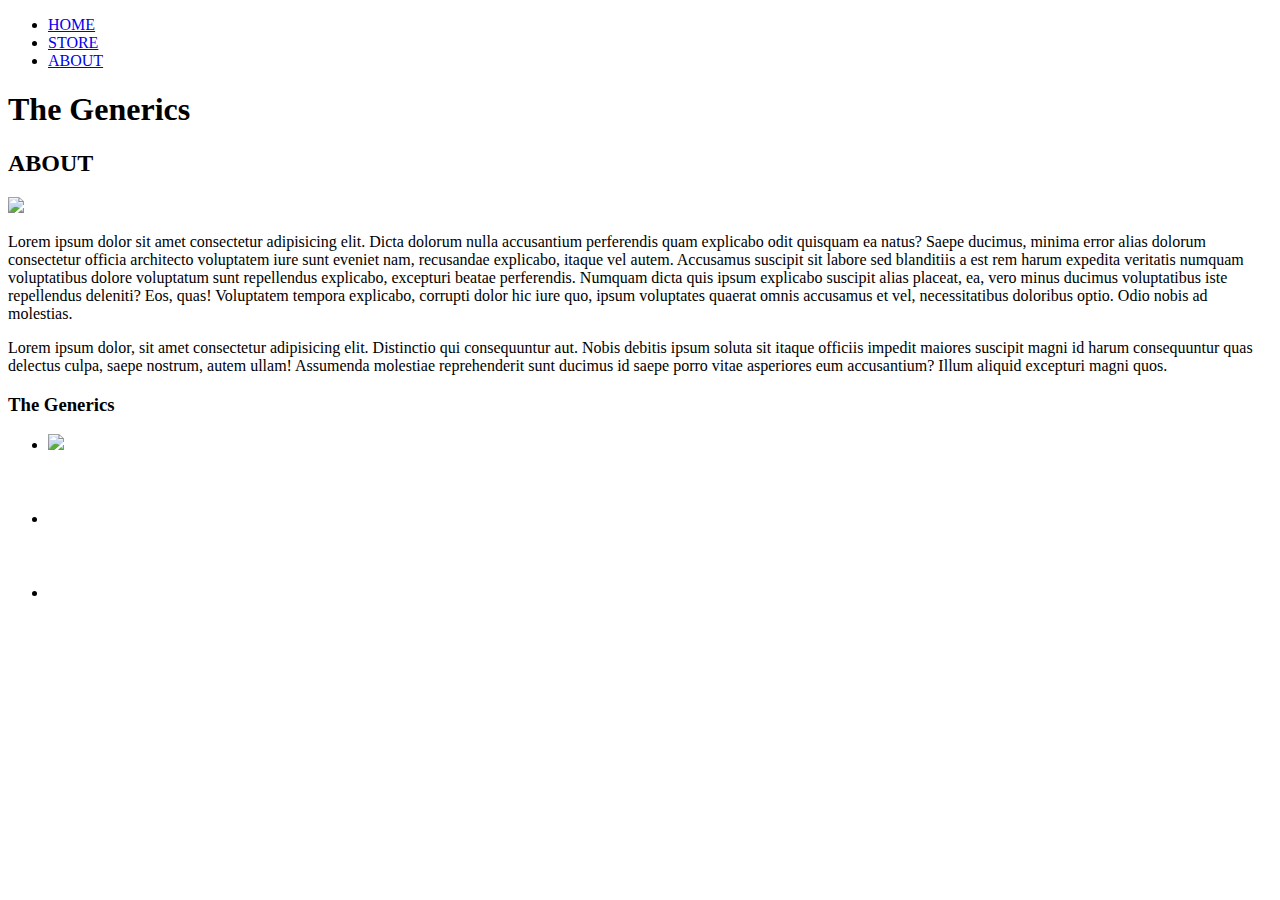
==== about.html @ fbceff6d "c" ====
<!DOCTYPE html>
<html>
    <head>
        <title>The Generics | About</title>
        <meta name="description" content="This is the description">
        <link rel="stylesheet" href="styles.css" />
    </head>
    <body>
        <header class="main-header">
            <nav class="nav main-nav">
                <ul>
                    <li><a href="index.html">HOME</a></li>
                    <li><a href="store.html">STORE</a></li>
                    <li><a href="about.html">ABOUT</a></li>
                </ul>
            </nav>
            <h1 class="band-name band-name-large">The Generics</h1>
        </header>

        <section class="content-section container">
            <h2 class="section-header">ABOUT</h2>
            <img class="about-band-image" src="Images/Band Members.png">
            <p>Lorem ipsum dolor sit amet consectetur adipisicing elit. Dicta dolorum nulla accusantium perferendis quam explicabo odit quisquam ea natus? Saepe ducimus, minima error alias dolorum consectetur officia architecto voluptatem iure sunt eveniet nam, recusandae explicabo, itaque vel autem. Accusamus suscipit sit labore sed blanditiis a est rem harum expedita veritatis numquam voluptatibus dolore voluptatum sunt repellendus explicabo, excepturi beatae perferendis. Numquam dicta quis ipsum explicabo suscipit alias placeat, ea, vero minus ducimus voluptatibus iste repellendus deleniti? Eos, quas! Voluptatem tempora explicabo, corrupti dolor hic iure quo, ipsum voluptates quaerat omnis accusamus et vel, necessitatibus doloribus optio. Odio nobis ad molestias.</p>
            <p>Lorem ipsum dolor, sit amet consectetur adipisicing elit. Distinctio qui consequuntur aut. Nobis debitis ipsum soluta sit itaque officiis impedit maiores suscipit magni id harum consequuntur quas delectus culpa, saepe nostrum, autem ullam! Assumenda molestiae reprehenderit sunt ducimus id saepe porro vitae asperiores eum accusantium? Illum aliquid excepturi magni quos.</p>
        </section>
        
        <footer class="main-footer">
            <div class="container main-footer-container">
                <h3 class="band-name">The Generics</h3>
                <ul class="nav footer-nav">
                    <li>
                        <a href="https://www.youtube.com" target="_blank">
                            <img src="Images/YouTube Logo.png">
                        </a>
                    </li>
                    <li>
                        <a href="https://www.spotify.com" target="_blank">
                            <img src="Images/Spotify Logo.png">
                        </a>
                    </li>
                    <li>
                        <a href="https://www.facebook.com" target="_blank">
                            <img src="Images/Facebook Logo.png">
                        </a>
                    </li>
                </ul>
            </div>
        </footer>
    </body>
</html>
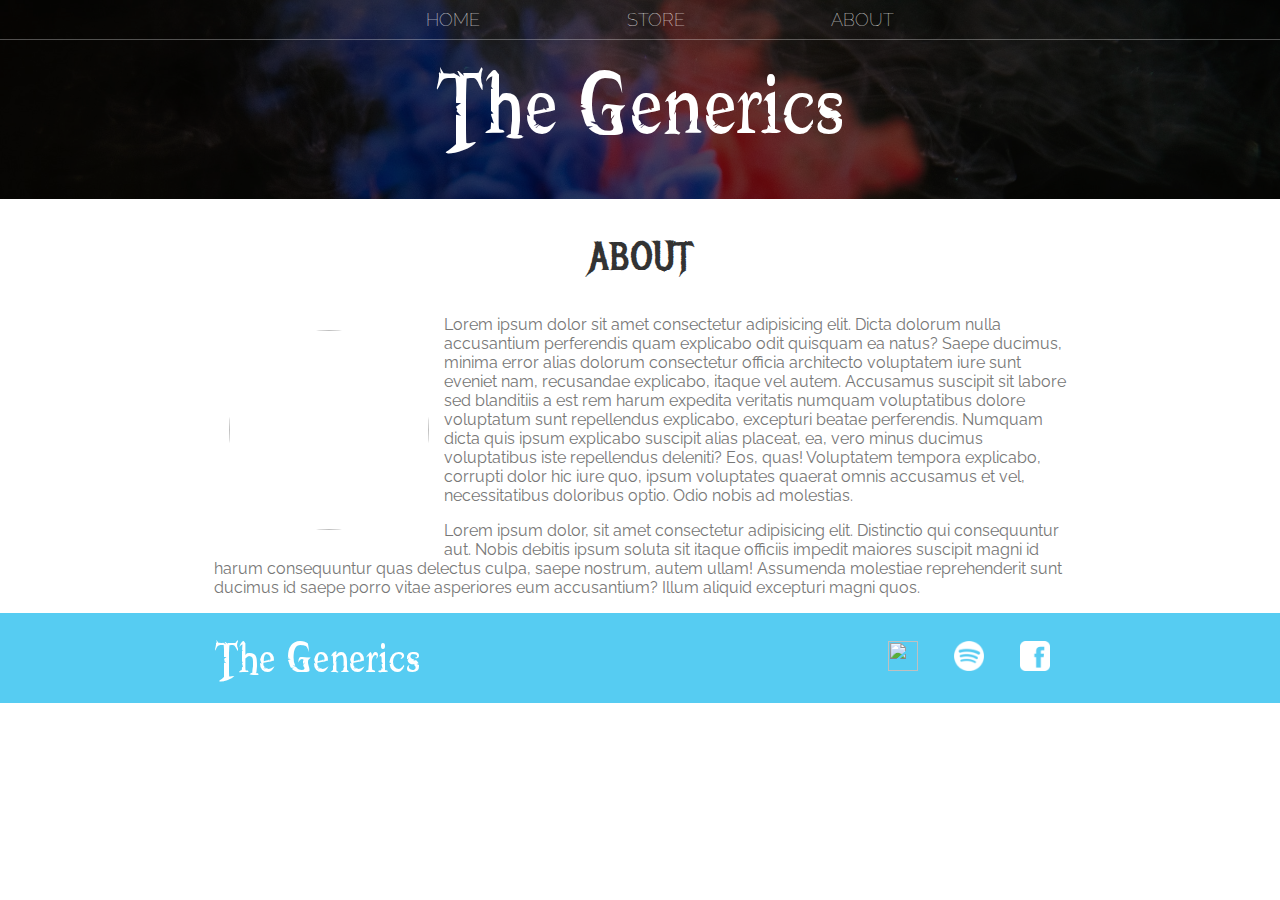
==== commit 8dc24b65: "c" ====
--- a/about.html
+++ b/about.html
@@ -47,4 +47,4 @@
             </div>
         </footer>
     </body>
-</html>+</html>
--- a/styles.css
+++ b/styles.css
@@ -0,0 +1,340 @@
+@import url('https://fonts.googleapis.com/css?family=Raleway:300,400,700');
+@import url("https://fonts.googleapis.com/css?family=Metal+Mania");
+
+@font-face {
+    font-family: "Booter - Zero Zero";
+    src: url("Fonts/Booter - Zero Zero.woff") format("woff"),
+         url("Fonts/Booter - Zero Zero.woff2") format("woff2");
+    font-weight: normal;
+    font-style: normal;
+}
+
+* {
+    box-sizing: border-box;
+    font-family: Raleway;
+    color: #777;
+}
+
+html, body {
+    margin: 0;
+    padding: 0;
+    min-height: 100%;
+}
+
+.nav ul {
+    margin: 0;
+}
+
+.nav li {
+    display: inline;
+}
+
+.nav a {
+    display: inline-block;
+    padding: .5em;
+    color: white;
+    text-decoration: none;
+}
+
+.main-nav {
+    text-align: center;
+    font-size: 1.1em;
+    font-weight: lighter;
+    border-bottom: 1px solid rgba(255, 255, 255, .3)
+}
+
+.main-nav li {
+    padding: 0 5%;
+}
+
+.nav a:hover {
+    background-color: rgba(255, 255, 255, .3)
+}
+
+.main-header {
+    background-color: rgba(0, 0, 0, .6);
+    background-image: url("Images/Header Background.jpg");
+    background-blend-mode: multiply;
+    background-size: cover;
+    padding-bottom: 30px;
+}
+
+.band-name {
+    text-align: center;
+    margin: 0;
+    font-size: 4em;
+    font-family: "Booter - Zero Zero";
+    font-weight: normal;
+    color: white;
+}
+
+.band-name-large {
+    font-size: 8em;
+}
+
+.content-section {
+    margin: 1em;
+}
+
+.container {
+    max-width: 900px;
+    margin: 0 auto;
+    padding: 0 1.5em;
+}
+.section-header {
+    font-family: "Metal Mania";
+    font-weight: normal;
+    color: #333;
+    text-align: center;
+    font-size: 2.5em;
+}
+
+.about-band-image {
+    float: left;
+    height: 200px;
+    width: 200px;
+    margin: 15px;
+    border-radius: 50%;
+}
+
+.main-footer {
+    background-color: #56CCF2;
+    color: white;
+    padding: .25em 0;
+}
+
+.main-footer-container {
+    display: flex;
+    align-items: center;
+}
+
+.main-footer-container ul {
+    flex-grow: 1;
+    text-align: end;
+}
+
+.footer-nav li {
+    padding: 0 .5em;
+}
+
+.footer-nav img {
+    width: 30px;
+    height: 30px;
+}
+
+.btn {
+    text-align: center;
+    vertical-align: middle;
+    padding: .67em .67em;
+    cursor: pointer;
+}
+
+.btn-header {
+    margin: .5em 15% 2em 15%;
+    color: white;
+    border: 2px solid #2D9CDB;
+    background-color: rgba(255, 255, 255, .1);
+    border-radius: 0;
+    font-size: 1.5em;
+    font-weight: lighter;
+    padding-left: 2em;
+    padding-right: 2em;
+}
+
+.btn-header:hover {
+    background-color: rgba(255, 255, 255, .3);
+}
+
+.btn-play {
+    display: block;
+    margin: 0 auto;
+    color: #2D9CDB;
+    font-size: 4em;
+    border-radius: 50%;
+    width: 100px;
+    height: 100px;
+    padding: 0;
+    text-align: center;
+}
+
+.btn-primary {
+    color: white;
+    background-color: #56CCF2;
+    border: none;
+    border-radius: .3em;
+    font-weight: bold;
+}
+
+.btn-primary:hover {
+    background-color: #2D9CDB;
+}
+
+.tour-row {
+    border-bottom: 1px solid black;
+    padding-bottom: 1em;
+    margin-bottom: 1em;
+}
+
+.tour-row:last-child {
+    border: none;
+}
+
+.tour-item {
+    display: inline-block;
+    padding-right: .5em;
+}
+
+.tour-date {
+    color: #555;
+    width: 11%;
+    font-weight: bold;
+}
+
+.tour-city {
+    width: 24%;
+}
+
+.tour-arena {
+    width: 42%;
+}
+
+.tour-btn {
+    max-width: 19%;
+}
+
+.shop-item {
+    margin: 30px;
+}
+
+.shop-item-title {
+    display: block;
+    width: 100%;
+    text-align: center;
+    font-weight: bold;
+    font-size: 1.5em;
+    color: #333;
+    margin-bottom: 15px;
+}
+
+.shop-item-image {
+    height: 250px;
+}
+
+.shop-item-details {
+    display: flex;
+    align-items: center;
+    padding: 5px;
+}
+
+.shop-item-price {
+    flex-grow: 1;
+    color: #333;
+}
+
+.shop-items {
+    display: flex;
+    flex-wrap: wrap;
+    justify-content: space-around;
+}
+
+.cart-header {
+    font-weight: bold;
+    font-size: 1.25em;
+    color: #333;
+}
+
+.cart-column {
+    display: flex;
+    align-items: center;
+    border-bottom: 1px solid black;
+    margin-right: 1.5em;
+    padding-bottom: 10px;
+    margin-top: 10px;
+}
+
+.cart-row {
+    display: flex;
+}
+
+.cart-item {
+    width: 45%;
+}
+
+.cart-price {
+    width: 20%;
+    font-size: 1.2em;
+    color: #333;
+}
+
+.cart-quantity {
+    width: 35%;
+}
+
+.cart-item-title {
+    color: #333;
+    margin-left: .5em;
+    font-size: 1.2em;
+}
+
+.cart-item-image {
+    width: 75px;
+    height: auto;
+    border-radius: 10px;
+}
+
+.btn-danger {
+    color: white;
+    background-color: #EB5757;
+    border: none;
+    border-radius: .3em;
+    font-weight: bold;
+}
+
+.btn-danger:hover {
+    background-color: #CC4C4C;
+}
+
+.cart-quantity-input {
+    height: 34px;
+    width: 50px;
+    border-radius: 5px;
+    border: 1px solid #56CCF2;
+    background-color: #eee;
+    color: #333;
+    padding: 0;
+    text-align: center;
+    font-size: 1.2em;
+    margin-right: 25px;
+}
+
+.cart-row:last-child {
+    border-bottom: 1px solid black;
+}
+
+.cart-row:last-child .cart-column {
+    border: none;
+}
+
+.cart-total {
+    text-align: end;
+    margin-top: 10px;
+    margin-right: 10px;
+}
+
+.cart-total-title {
+    font-weight: bold;
+    font-size: 1.5em;
+    color: black;
+    margin-right: 20px;
+}
+
+.cart-total-price {
+    color: #333;
+    font-size: 1.1em;
+}
+
+.btn-purchase {
+    display: block;
+    margin: 40px auto 80px auto;
+    font-size: 1.75em;
+}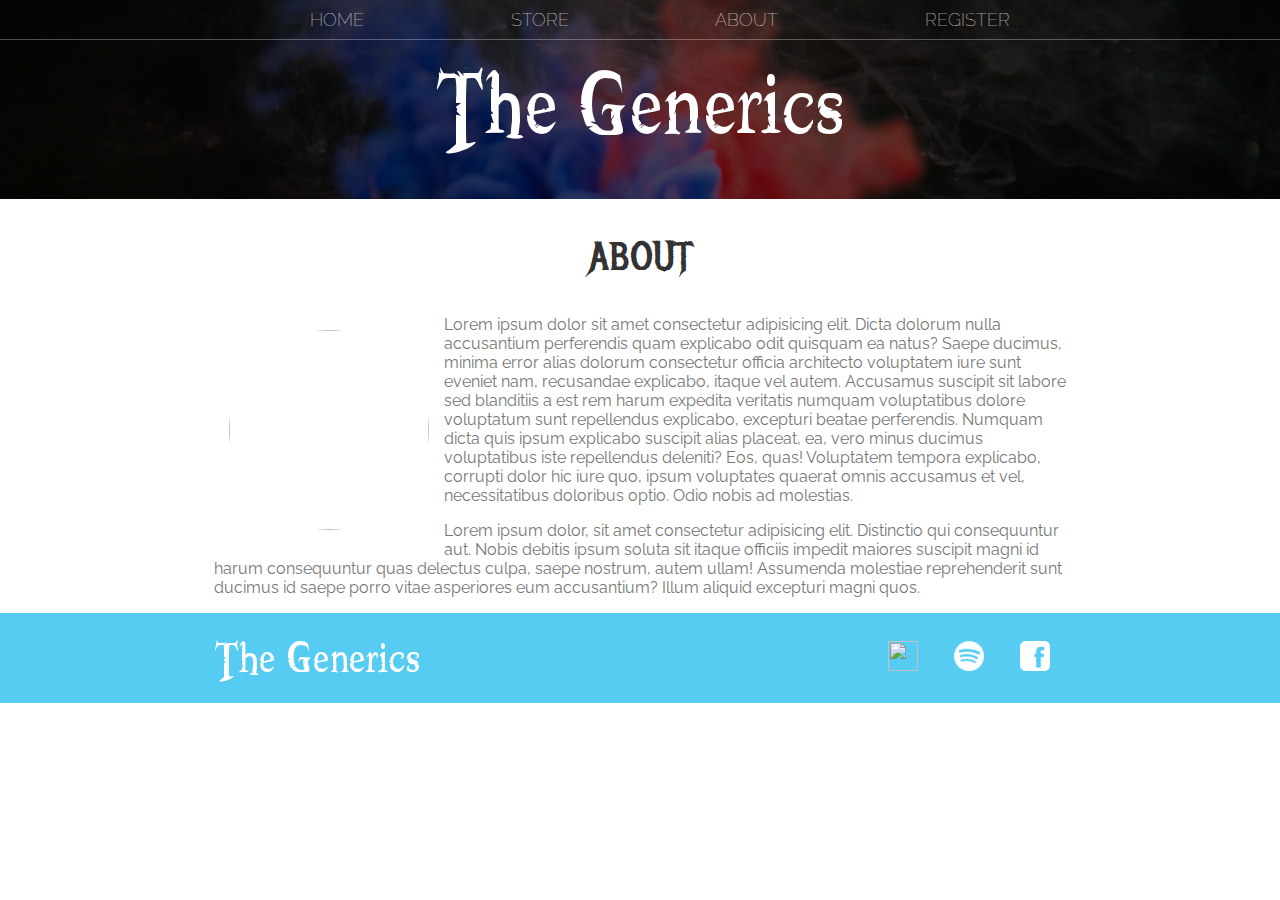
==== commit 00922627: "c" ====
--- a/about.html
+++ b/about.html
@@ -12,6 +12,7 @@
                     <li><a href="index.html">HOME</a></li>
                     <li><a href="store.html">STORE</a></li>
                     <li><a href="about.html">ABOUT</a></li>
+                    <li><a href="register.html">REGISTER</a></li>
                 </ul>
             </nav>
             <h1 class="band-name band-name-large">The Generics</h1>
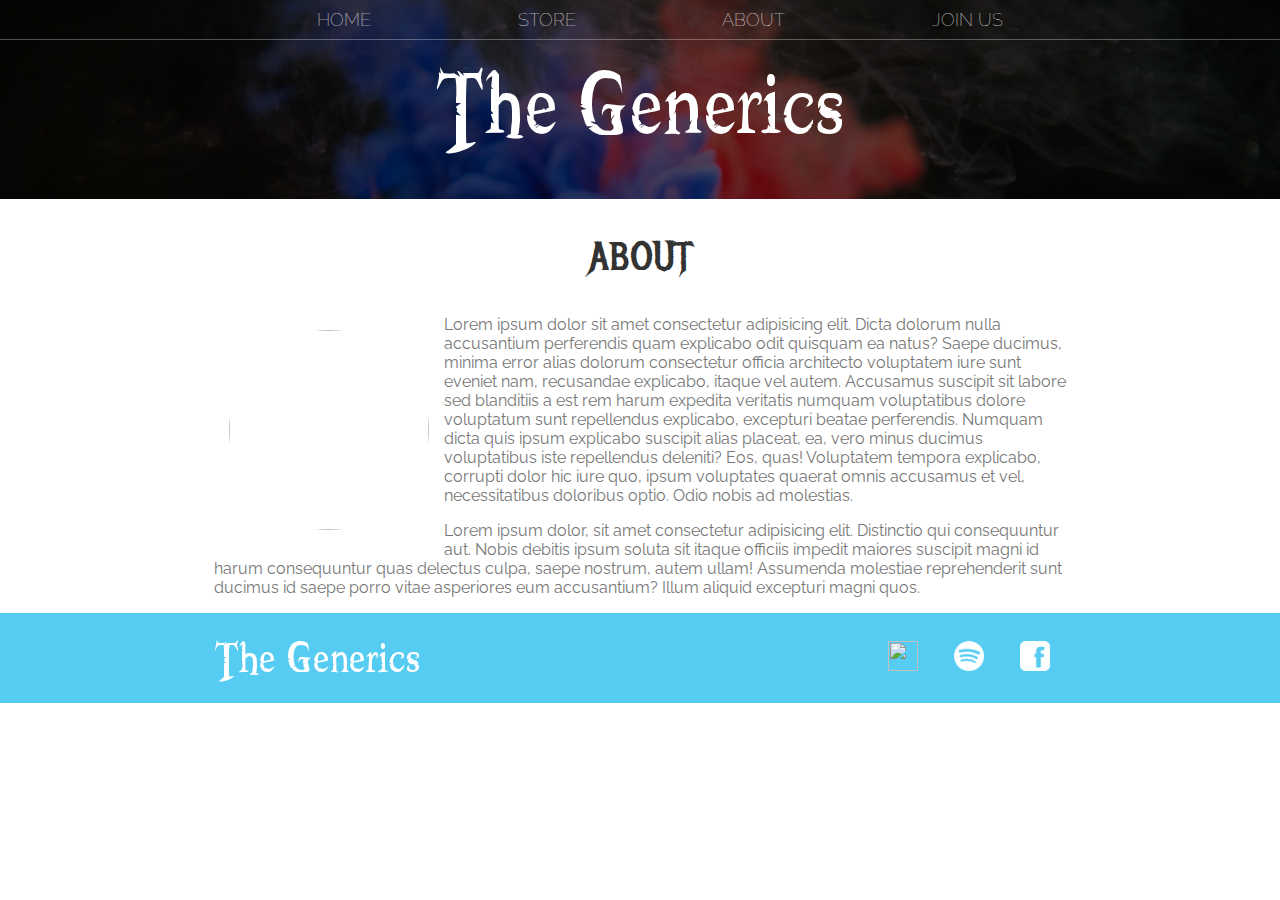
==== commit f8c2b260: "c" ====
--- a/about.html
+++ b/about.html
@@ -12,7 +12,7 @@
                     <li><a href="index.html">HOME</a></li>
                     <li><a href="store.html">STORE</a></li>
                     <li><a href="about.html">ABOUT</a></li>
-                    <li><a href="register.html">REGISTER</a></li>
+                    <li><a href="register.html">JOIN US</a></li>
                 </ul>
             </nav>
             <h1 class="band-name band-name-large">The Generics</h1>
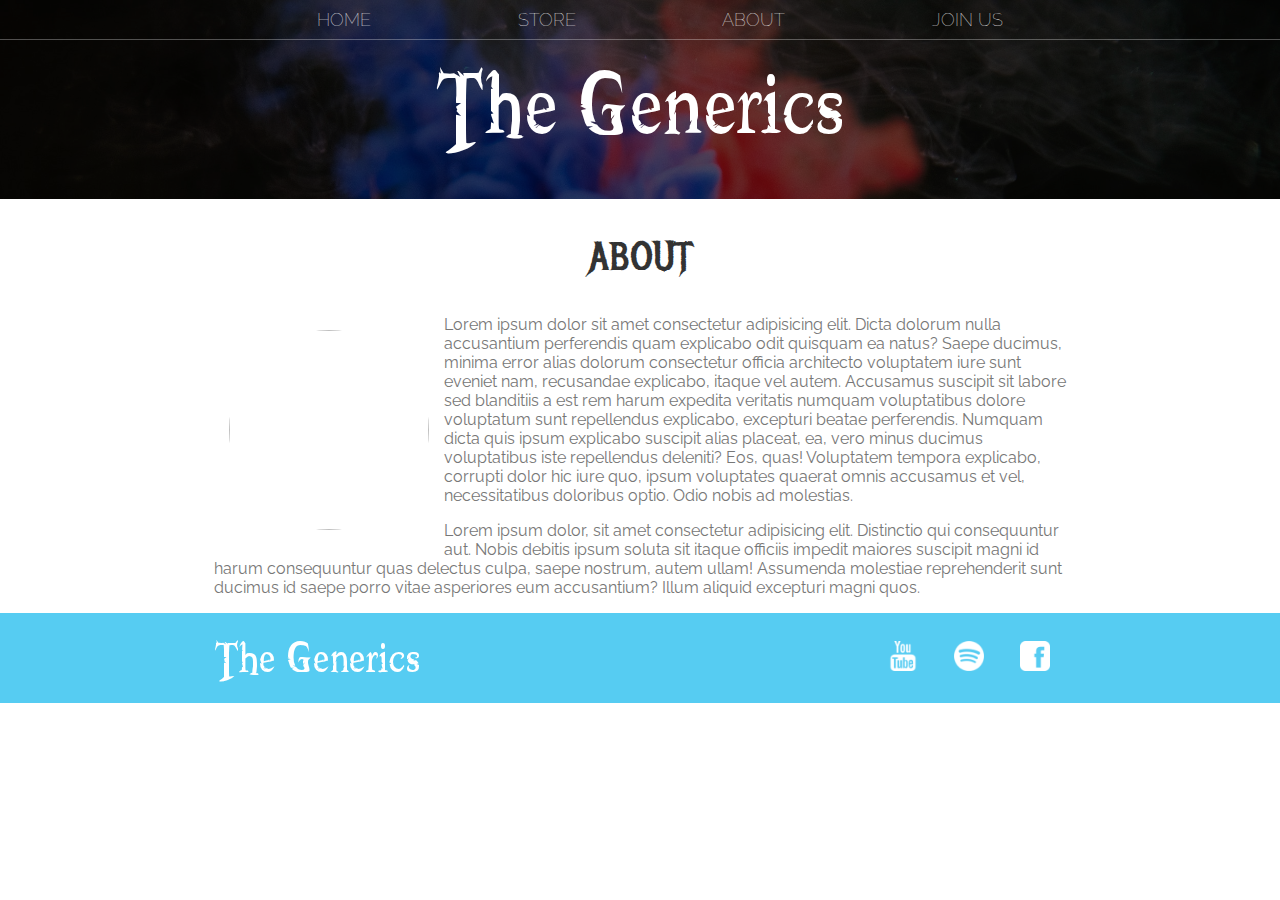
==== commit 7d2da8a0: "c" ====
--- a/about.html
+++ b/about.html
@@ -31,7 +31,7 @@
                 <ul class="nav footer-nav">
                     <li>
                         <a href="https://www.youtube.com" target="_blank">
-                            <img src="Images/YouTube Logo.png">
+                            <img src="Images/Youtube Logo.png">
                         </a>
                     </li>
                     <li>
